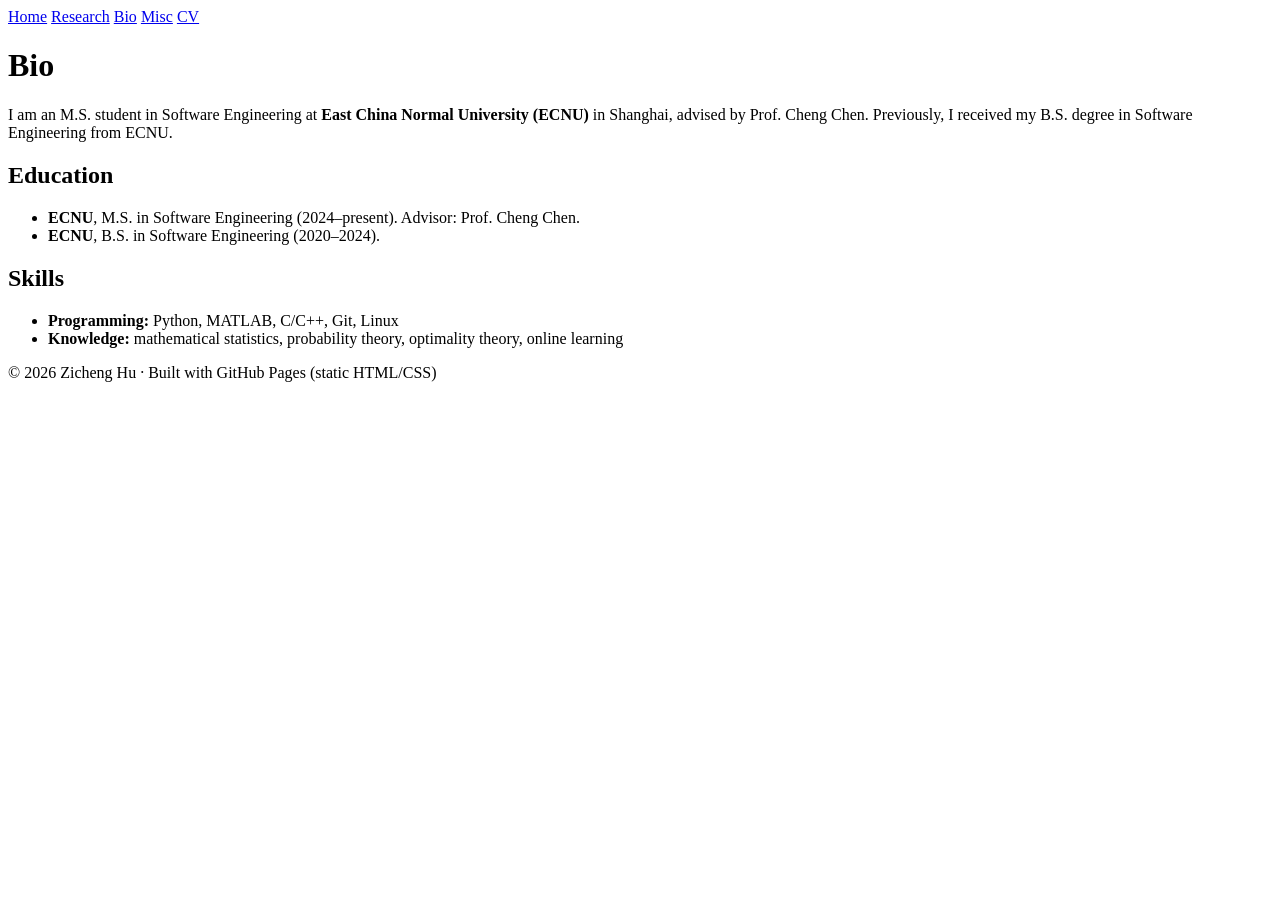
==== Bio.html @ f08564f0 "Create Bio.html" ====
<!DOCTYPE html>
<html lang="en">
<head>
  <meta charset="utf-8" />
  <meta name="viewport" content="width=device-width, initial-scale=1" />
  <title>Bio | Zicheng Hu</title>
  <link rel="stylesheet" href="jemdoc.css" />
  <link rel="stylesheet" href="page.css" />
</head>
<body>
  <div id="container">
    <div id="nav">
      <a href="index.html">Home</a>
      <a href="research.html">Research</a>
      <a href="Bio.html"><span class="badge">Bio</span></a>
      <a href="Miscellaneous.html">Misc</a>
      <span class="spacer"></span>
      <a href="cv.pdf">CV</a>
    </div>

    <h1>Bio</h1>
    <p>
      I am an M.S. student in Software Engineering at <strong>East China Normal University (ECNU)</strong> in Shanghai,
      advised by Prof. Cheng Chen. Previously, I received my B.S. degree in Software Engineering from ECNU.
    </p>

    <h2>Education</h2>
    <ul>
      <li><strong>ECNU</strong>, M.S. in Software Engineering (2024–present). Advisor: Prof. Cheng Chen.</li>
      <li><strong>ECNU</strong>, B.S. in Software Engineering (2020–2024).</li>
    </ul>

    <h2>Skills</h2>
    <ul>
      <li><strong>Programming:</strong> Python, MATLAB, C/C++, Git, Linux</li>
      <li><strong>Knowledge:</strong> mathematical statistics, probability theory, optimality theory, online learning</li>
    </ul>

    <div class="footer">
      <div>© 2026 Zicheng Hu · Built with GitHub Pages (static HTML/CSS)</div>
    </div>
  </div>
</body>
</html>
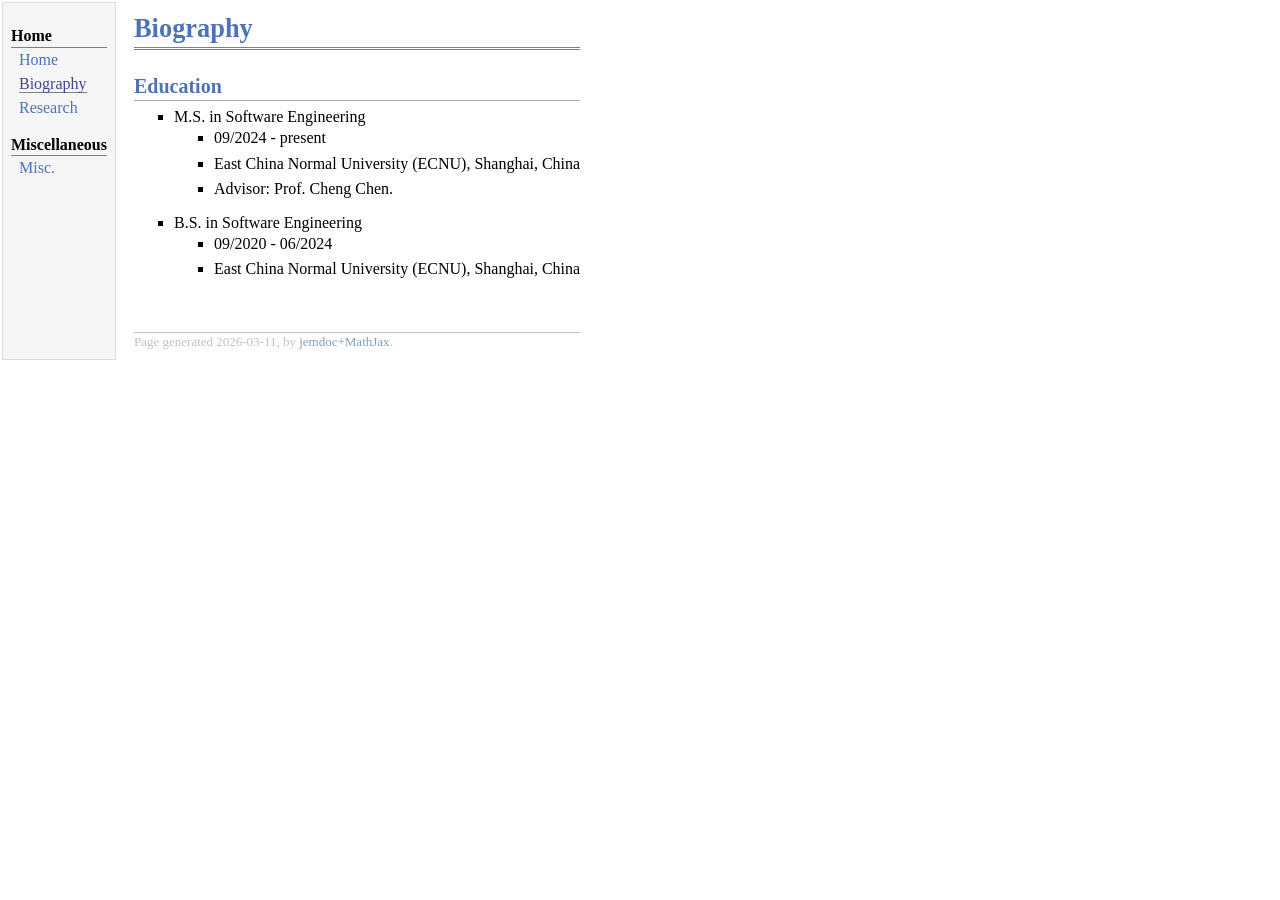
==== commit 86967a67: "Update Bio.html" ====
--- a/Bio.html
+++ b/Bio.html
@@ -1,44 +1,62 @@
-<!DOCTYPE html>
-<html lang="en">
+<!DOCTYPE html PUBLIC "-//W3C//DTD XHTML 1.1//EN"
+  "http://www.w3.org/TR/xhtml11/DTD/xhtml11.dtd">
+<html xmlns="http://www.w3.org/1999/xhtml" xml:lang="en">
 <head>
-  <meta charset="utf-8" />
-  <meta name="viewport" content="width=device-width, initial-scale=1" />
-  <title>Bio | Zicheng Hu</title>
-  <link rel="stylesheet" href="jemdoc.css" />
-  <link rel="stylesheet" href="page.css" />
+<meta name="generator" content="jemdoc, see http://jemdoc.jaboc.net/" />
+<meta http-equiv="Content-Type" content="text/html;charset=GBK" />
+<link rel="stylesheet" href="jemdoc.css" type="text/css" />
+<title>Biography</title>
 </head>
 <body>
-  <div id="container">
-    <div id="nav">
-      <a href="index.html">Home</a>
-      <a href="research.html">Research</a>
-      <a href="Bio.html"><span class="badge">Bio</span></a>
-      <a href="Miscellaneous.html">Misc</a>
-      <span class="spacer"></span>
-      <a href="cv.pdf">CV</a>
-    </div>
+<table summary="Table for page layout." id="tlayout">
+<tr valign="top">
+<td id="layout-menu">
+<div class="menu-category">Home</div>
+<div class="menu-item"><a href="index.html">Home</a></div>
+<div class="menu-item"><a href="Bio.html" class="current">Biography</a></div>
+<div class="menu-item"><a href="research.html">Research</a></div>
+<div class="menu-category">Miscellaneous</div>
+<div class="menu-item"><a href="Miscellaneous.html">Misc.</a></div>
+</td>
+<td id="layout-content">
+<div id="toptitle">
+<h1>Biography</h1>
+</div>
 
-    <h1>Bio</h1>
-    <p>
-      I am an M.S. student in Software Engineering at <strong>East China Normal University (ECNU)</strong> in Shanghai,
-      advised by Prof. Cheng Chen. Previously, I received my B.S. degree in Software Engineering from ECNU.
-    </p>
+<h2>Education</h2>
 
-    <h2>Education</h2>
-    <ul>
-      <li><strong>ECNU</strong>, M.S. in Software Engineering (2024–present). Advisor: Prof. Cheng Chen.</li>
-      <li><strong>ECNU</strong>, B.S. in Software Engineering (2020–2024).</li>
-    </ul>
+<ul>
+<li><p>M.S. in Software Engineering</p>
+<ul>
+<li><p>09/2024 - present</p>
+</li>
+<li><p>East China Normal University (ECNU), Shanghai, China</p>
+</li>
+<li><p>Advisor: Prof. Cheng Chen.</p>
+</li>
+</ul>
+</li>
+</ul>
 
-    <h2>Skills</h2>
-    <ul>
-      <li><strong>Programming:</strong> Python, MATLAB, C/C++, Git, Linux</li>
-      <li><strong>Knowledge:</strong> mathematical statistics, probability theory, optimality theory, online learning</li>
-    </ul>
+<ul>
+<li><p>B.S. in Software Engineering</p>
+<ul>
+<li><p>09/2020 - 06/2024</p>
+</li>
+<li><p>East China Normal University (ECNU), Shanghai, China</p>
+</li>
+</ul>
+</li>
+</ul>
 
-    <div class="footer">
-      <div>© 2026 Zicheng Hu · Built with GitHub Pages (static HTML/CSS)</div>
-    </div>
-  </div>
+<div id="footer">
+<div id="footer-text">
+Page generated 2026-03-11, by <a href="https://github.com/wsshin/jemdoc_mathjax" target="blank">jemdoc+MathJax</a>.
+</div>
+</div>
+
+</td>
+</tr>
+</table>
 </body>
 </html>
--- a/jemdoc.css
+++ b/jemdoc.css
@@ -0,0 +1,367 @@
+/* Default css file for jemdoc. */
+
+table#tlayout {
+    border: none;
+    border-collapse: separate;
+    background: white;
+}
+
+body {
+	background: white;
+	font-family: Georgia, serif;
+	padding-bottom: 8px;
+	margin: 0;
+}
+
+#layout-menu {
+	background: #f6f6f6;
+	border: 1px solid #dddddd;
+	padding-top: 0.5em;
+	padding-left: 8px;
+	padding-right: 8px;
+	font-size: 1.0em;
+	width: auto;
+	white-space: nowrap;
+    text-align: left;
+    vertical-align: top;
+}
+
+#layout-menu td {
+	background: #f4f4f4;
+    vertical-align: top;
+}
+
+#layout-content {
+	padding-top: 0.0em;
+	padding-left: 1.0em;
+	padding-right: 1.0em;
+    border: none;
+    background: white;
+    text-align: left;
+    vertical-align: top;
+}
+
+#layout-menu a {
+	line-height: 1.5em;
+	margin-left: 0.5em;
+}
+
+tt {
+    background: #ffffdd;
+}
+
+pre, tt {
+	font-size: 90%;
+	font-family: monaco, monospace;
+}
+
+a, a > tt {
+	color: #426ab3;
+	text-decoration: none;
+}
+
+a:hover {
+	border-bottom: 1px gray dotted;
+}
+
+#layout-menu a.current:link, #layout-menu a.current:visited {
+	color: #444693;
+	border-bottom: 1px gray solid;
+}
+#layout-menu a:link, #layout-menu a:visited, #layout-menu a:hover {
+	color: #4e72b8;
+	text-decoration: none;
+}
+#layout-menu a:hover {
+	text-decoration: none;
+}
+
+div.menu-category {
+	border-bottom: 1px solid gray;
+	margin-top: 0.8em;
+	padding-top: 0.2em;
+	padding-bottom: 0.1em;
+	font-weight: bold;
+}
+
+div.menu-item {
+	padding-left: 16px;
+	text-indent: -16px;
+}
+
+div#toptitle {
+	padding-bottom: 0.2em;
+	margin-bottom: 1.5em;
+	border-bottom: 3px double gray;
+}
+
+/* Reduce space if we begin the page with a title. */
+div#toptitle + h2, div#toptitle + h3 {
+	margin-top: -0.7em;
+}
+
+div#subtitle {
+	margin-top: 0.0em;
+	margin-bottom: 0.0em;
+	padding-top: 0em;
+	padding-bottom: 0.1em;
+}
+
+em {
+	font-style: italic;
+}
+
+strong {
+	font-weight: bold;
+}
+
+
+h1, h2, h3 {
+	color: #4e72b8;
+	margin-top: 0.7em;
+	margin-bottom: 0.3em;
+	padding-bottom: 0.2em;
+	line-height: 1.0;
+	padding-top: 0.5em;
+	border-bottom: 1px solid #aaaaaa;
+}
+
+h1 {
+	font-size: 165%;
+}
+
+h2 {
+	padding-top: 0.8em;
+	font-size: 125%;
+}
+
+h2 + h3 {
+    padding-top: 0.2em;
+}
+
+h3 {
+	font-size: 110%;
+	border-bottom: none;
+}
+
+p {
+	margin-top: 0.0em;
+	margin-bottom: 0.8em;
+	padding: 0;
+	line-height: 1.3;
+}
+
+pre {
+	padding: 0;
+	margin: 0;
+}
+
+div#footer {
+	font-size: small;
+	border-top: 1px solid #c0c0c0;
+	padding-top: 0.1em;
+	margin-top: 4.0em;
+	color: #c0c0c0;
+}
+
+div#footer a {
+	color: #80a0b0;
+}
+
+div#footer-text {
+	float: left;
+	padding-bottom: 8px;
+}
+
+ul, ol, dl {
+	margin-top: 0.2em;
+	padding-top: 0;
+	margin-bottom: 0.8em;
+}
+
+dt {
+	margin-top: 0.5em;
+	margin-bottom: 0;
+}
+
+dl {
+	margin-left: 20px;
+}
+
+dd {
+	color: #222222;
+}
+
+dd > *:first-child {
+	margin-top: 0;
+}
+
+ul {
+	list-style-position: outside;
+	list-style-type: square;
+}
+
+p + ul, p + ol {
+	margin-top: -0.5em;
+}
+
+li ul, li ol {
+	margin-top: -0.3em;
+}
+
+ol {
+	list-style-position: outside;
+	list-style-type: decimal;
+}
+
+li p, dd p {
+	margin-bottom: 0.3em;
+}
+
+
+ol ol {
+	list-style-type: lower-alpha;
+}
+
+ol ol ol {
+	list-style-type: lower-roman;
+}
+
+p + div.codeblock {
+	margin-top: -0.6em;
+}
+
+div.codeblock, div.infoblock {
+	margin-right: 0%;
+	margin-top: 1.2em;
+	margin-bottom: 1.3em;
+}
+
+div.blocktitle {
+	font-weight: bold;
+	color: #c63c26;
+	margin-top: 1.2em;
+	margin-bottom: 0.1em;
+}
+
+div.blockcontent {
+	border: 1px solid silver;
+	padding: 0.3em 0.5em;
+}
+
+div.infoblock > div.blockcontent {
+	background: #ffffee;
+}
+
+div.blockcontent p + ul, div.blockcontent p + ol {
+	margin-top: 0.4em;
+}
+
+div.infoblock p {
+	margin-bottom: 0em;
+}
+
+div.infoblock li p, div.infoblock dd p {
+	margin-bottom: 0.5em;
+}
+
+div.infoblock p + p {
+	margin-top: 0.8em;
+}
+
+div.codeblock > div.blockcontent {
+	background: #f6f6f6;
+}
+
+span.pycommand {
+	color: #000070;
+}
+
+span.statement {
+	color: #008800;
+}
+span.builtin {
+	color: #000088;
+}
+span.special {
+	color: #990000;
+}
+span.operator {
+	color: #880000;
+}
+span.error {
+	color: #aa0000;
+}
+span.comment, span.comment > *, span.string, span.string > * {
+	color: #606060;
+}
+
+@media print {
+	#layout-menu { display: none; }
+}
+
+#fwtitle {
+	margin: 2px;
+}
+
+#fwtitle #toptitle {
+	padding-left: 0.5em;
+	margin-bottom: 0.5em;
+}
+
+#layout-content h1:first-child, #layout-content h2:first-child, #layout-content h3:first-child {
+	margin-top: -0.7em;
+}
+
+div#toptitle h1, #layout-content div#toptitle h1 {
+	margin-bottom: 0.0em;
+	padding-bottom: 0.1em;
+	padding-top: 0;
+	margin-top: 0.5em;
+	border-bottom: none;
+}
+
+img.eq {
+	padding: 0;
+	padding-left: 0.1em;
+	padding-right: 0.1em;
+	margin: 0;
+}
+
+img.eqwl {
+	padding-left: 2em;
+	padding-top: 0.6em;
+	padding-bottom: 0.2em;
+	margin: 0;
+}
+
+table {
+    border: 2px solid black;
+    border-collapse: collapse;
+}
+
+td {
+    padding: 2px;
+    padding-left: 0.5em;
+    padding-right: 0.5em;
+    text-align: center;
+    border: 1px solid gray;
+}
+
+table + table {
+    margin-top: 1em;
+}
+
+tr.heading {
+    font-weight: bold;
+    border-bottom: 2px solid black;
+}
+
+img {
+    border: none;
+}
+
+table.imgtable, table.imgtable td {
+    border: none;
+    text-align: left;
+}
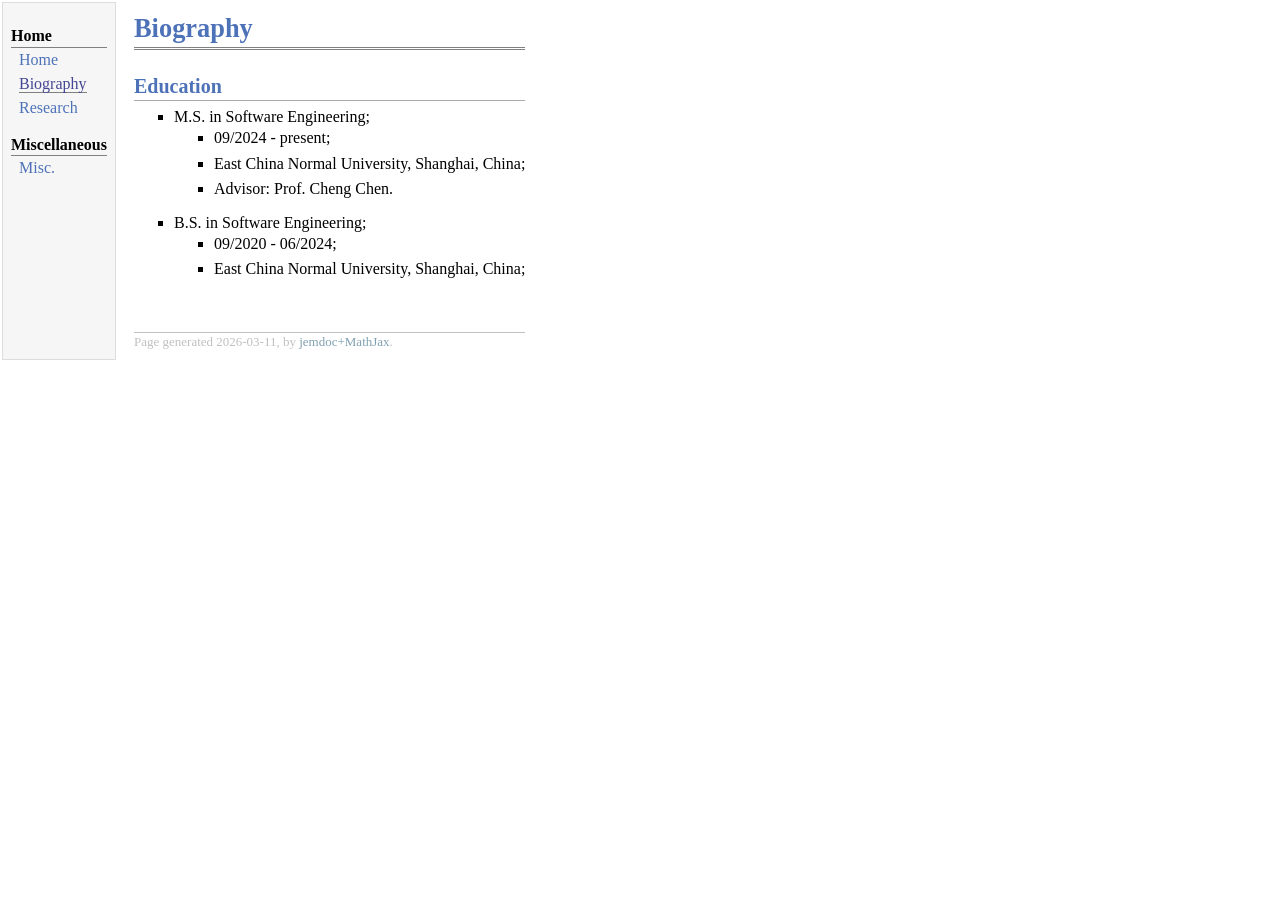
==== commit 98077ff3: "Update Bio.html" ====
--- a/Bio.html
+++ b/Bio.html
@@ -26,11 +26,11 @@
 <h2>Education</h2>
 
 <ul>
-<li><p>M.S. in Software Engineering</p>
+<li><p>M.S. in Software Engineering;</p>
 <ul>
-<li><p>09/2024 - present</p>
+<li><p>09/2024 - present;</p>
 </li>
-<li><p>East China Normal University (ECNU), Shanghai, China</p>
+<li><p>East China Normal University, Shanghai, China;</p>
 </li>
 <li><p>Advisor: Prof. Cheng Chen.</p>
 </li>
@@ -39,11 +39,11 @@
 </ul>
 
 <ul>
-<li><p>B.S. in Software Engineering</p>
+<li><p>B.S. in Software Engineering;</p>
 <ul>
-<li><p>09/2020 - 06/2024</p>
+<li><p>09/2020 - 06/2024;</p>
 </li>
-<li><p>East China Normal University (ECNU), Shanghai, China</p>
+<li><p>East China Normal University, Shanghai, China;</p>
 </li>
 </ul>
 </li>
@@ -54,7 +54,6 @@
 Page generated 2026-03-11, by <a href="https://github.com/wsshin/jemdoc_mathjax" target="blank">jemdoc+MathJax</a>.
 </div>
 </div>
-
 </td>
 </tr>
 </table>
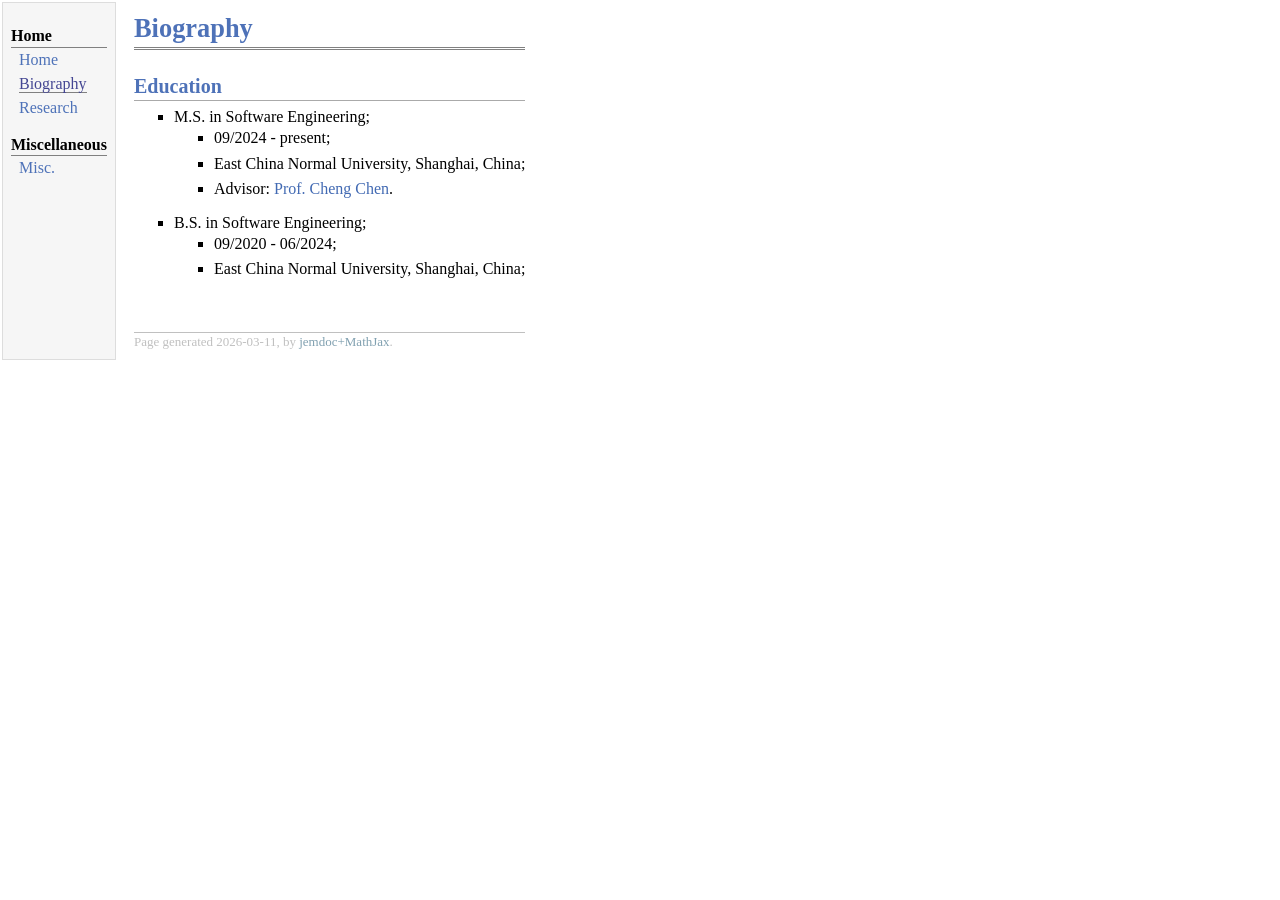
==== commit 4f865288: "Update Bio.html" ====
--- a/Bio.html
+++ b/Bio.html
@@ -32,7 +32,7 @@
 </li>
 <li><p>East China Normal University, Shanghai, China;</p>
 </li>
-<li><p>Advisor: Prof. Cheng Chen.</p>
+<li><p>Advisor: <a href="https://chengchen8.github.io/" target=&ldquo;blank&rdquo;>Prof. Cheng Chen</a>.</p>
 </li>
 </ul>
 </li>
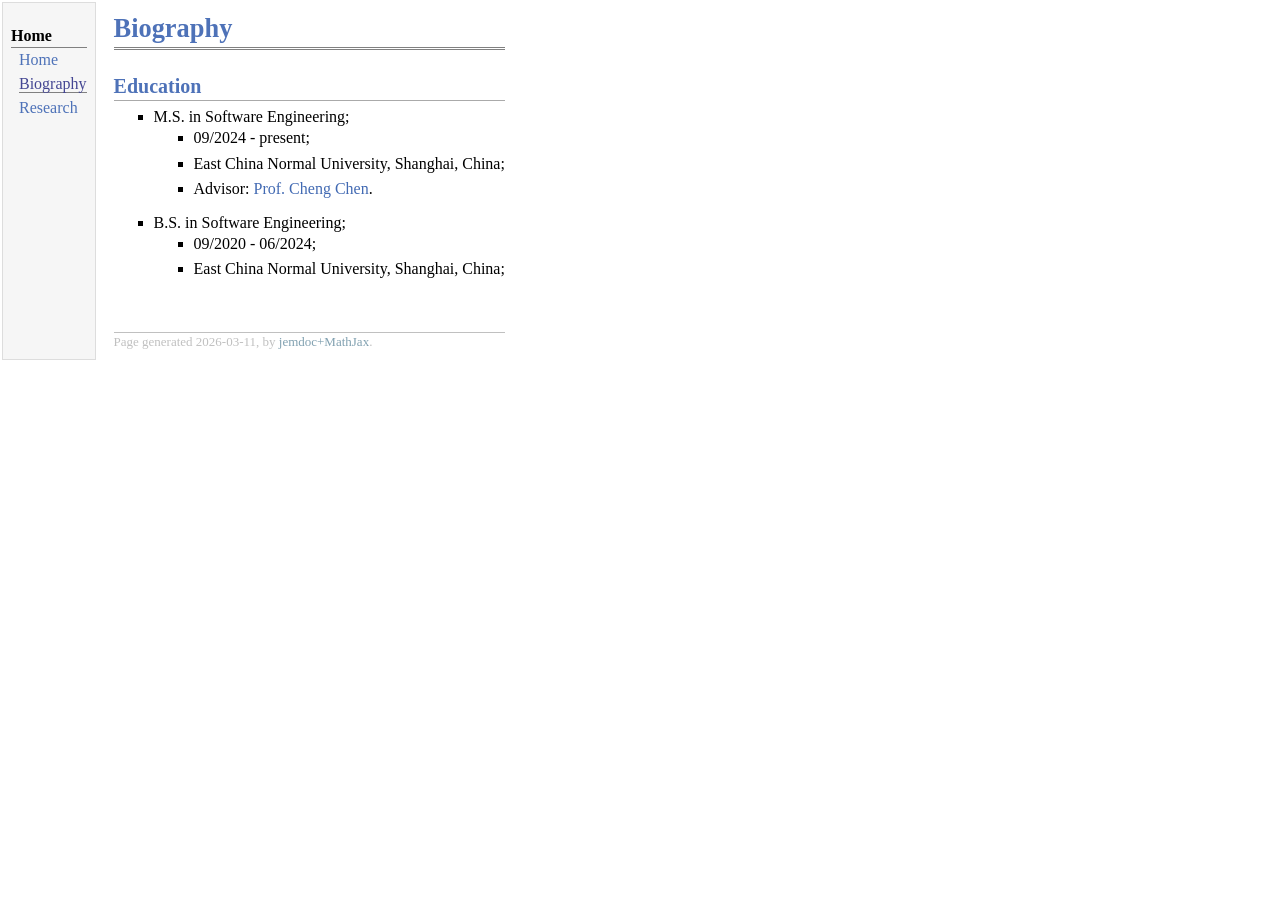
==== commit a1d9eec0: "Update Bio.html" ====
--- a/Bio.html
+++ b/Bio.html
@@ -15,8 +15,6 @@
 <div class="menu-item"><a href="index.html">Home</a></div>
 <div class="menu-item"><a href="Bio.html" class="current">Biography</a></div>
 <div class="menu-item"><a href="research.html">Research</a></div>
-<div class="menu-category">Miscellaneous</div>
-<div class="menu-item"><a href="Miscellaneous.html">Misc.</a></div>
 </td>
 <td id="layout-content">
 <div id="toptitle">
